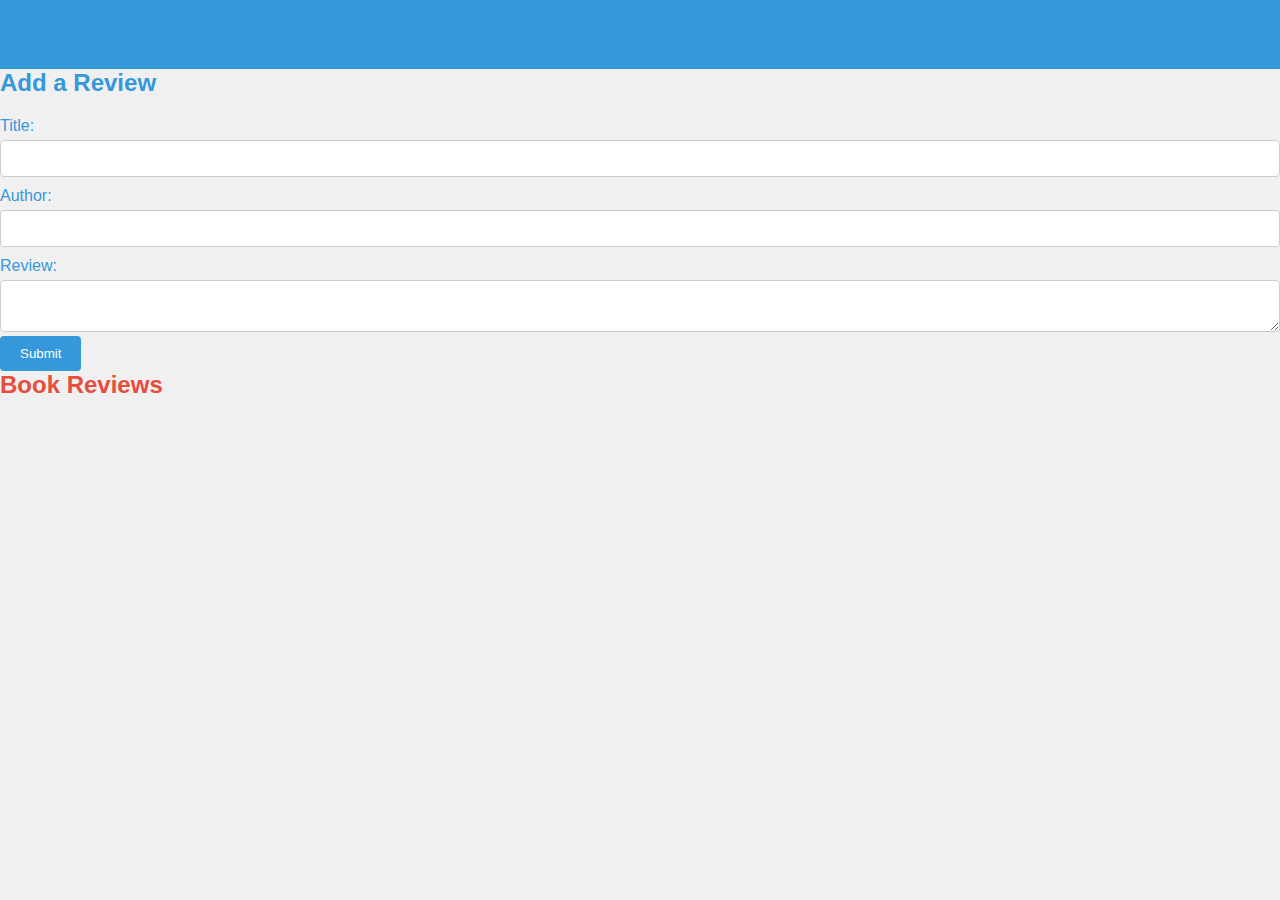
==== index.html @ f1efbf4f "Add files via upload" ====
<!DOCTYPE html>
<html lang="en">
<head>
    <meta charset="UTF-8">
    <meta name="viewport" content="width=device-width, initial-scale=1.0">
    <title>Book Reviews</title>
    <link rel="stylesheet" href="style.css">
</head>
<body>
    <header>
        <h1>Book Reviews</h1>
    </header>
    <main>
        <section id="add-review">
            <h2>Add a Review</h2>
            <form id="review-form">
                <label for="title">Title:</label>
                <input type="text" id="title" required>
                <label for="author">Author:</label>
                <input type="text" id="author" required>
                <label for="review">Review:</label>
                <textarea id="review" required></textarea>
                <button type="submit">Submit</button>
            </form>
        </section>
        <section id="reviews" class="secondary-color">
            <h2>Book Reviews</h2>
            <ul id="review-list">
                <!-- Reviews will be added here dynamically -->
            </ul>
        </section>
    </main>
    <script src="script.js"></script>
</body>
</html>
---- style.css ----
/* Reset some default styles */
* {
    margin: 0;
    padding: 0;
    box-sizing: border-box;
}

/* Define primary and secondary colors */
:root {
    --primary-color: #3498db; /* Blue */
    --secondary-color: #e74c3c; /* Red */
}

/* Global styles */
body {
    font-family: Arial, sans-serif;
    background-color: #f0f0f0;
    margin: 0;
    padding: 0;
    color: #333;
}

.container {
    max-width: 800px;
    margin: 0 auto;
    padding: 20px;
    background-color: #fff;
    box-shadow: 0 0 10px rgba(0, 0, 0, 0.1);
}

/* Header styles */
header {
    background-color: var(--primary-color);
    color: #fff;
    text-align: center;
    padding: 1rem 0;
}

/* Heading styles */
h1, h2 {
    color: var(--primary-color);
}

/* Form styles */
form {
    margin-top: 20px;
}

label {
    display: block;
    margin-top: 10px;
    color: var(--primary-color);
}

input[type="text"], textarea {
    width: 100%;
    padding: 10px;
    margin-top: 5px;
    border: 1px solid #ccc;
    border-radius: 4px;
}

button {
    background-color: var(--primary-color);
    color: #fff;
    border: none;
    padding: 10px 20px;
    cursor: pointer;
    border-radius: 4px;
}

/* Review list styles */
ul {
    list-style: none;
    padding: 0;
}

li {
    margin-bottom: 20px;
    padding: 10px;
    background-color: #f9f9f9;
    border: 1px solid #ddd;
    border-radius: 4px;
    box-shadow: 0 2px 4px rgba(0, 0, 0, 0.1);
}

/* Different color schemes */
.secondary-color {
    --primary-color: var(--secondary-color);
}

/* Additional styling for buttons */
button:hover {
    background-color: #2980b9; /* Darker blue on hover */
}

.secondary-color button {
    background-color: var(--secondary-color);
}

.secondary-color button:hover {
    background-color: #c0392b; /* Darker red on hover */
}
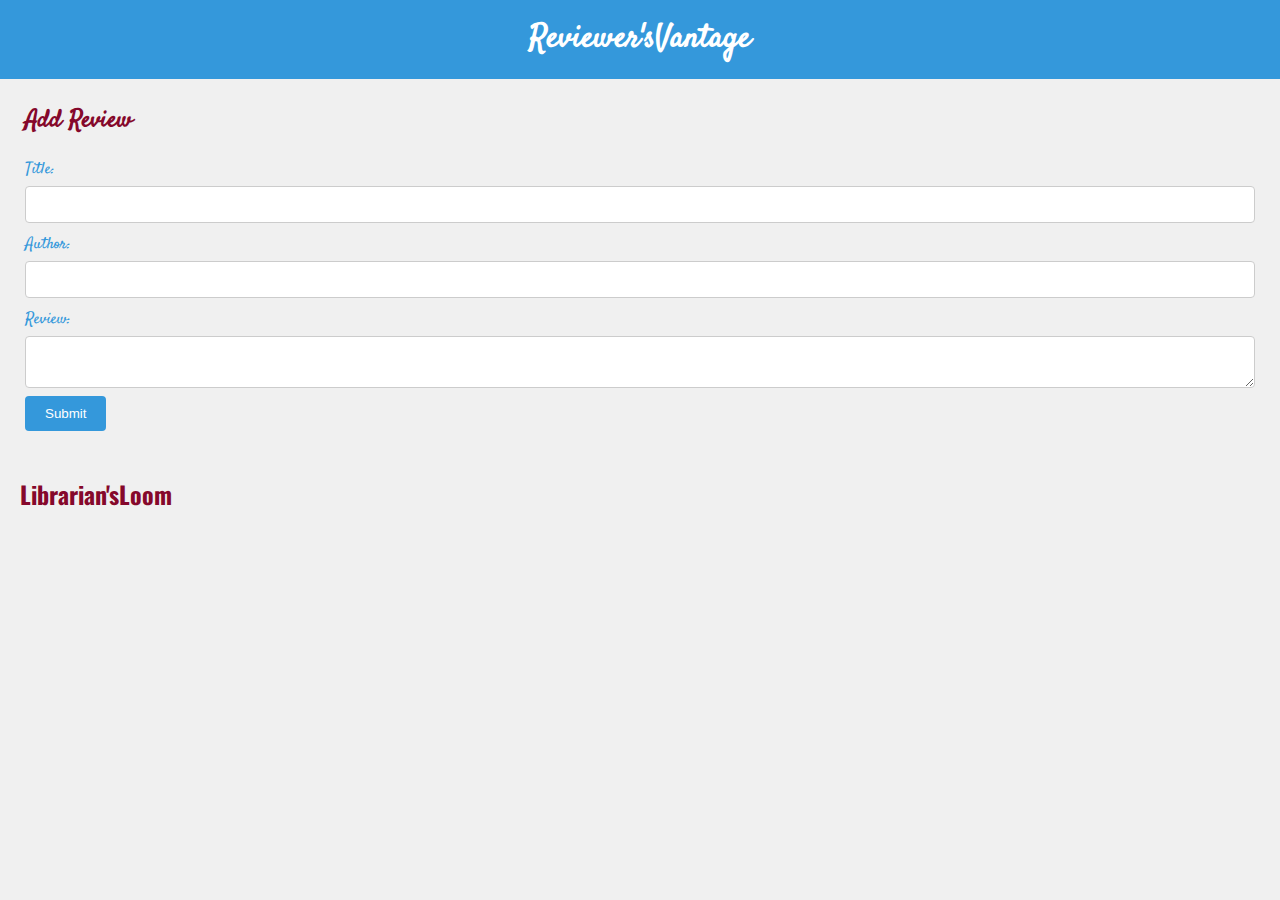
==== commit 6c505c28: "Updated Title and Style" ====
--- a/index.html
+++ b/index.html
@@ -8,11 +8,11 @@
 </head>
 <body>
     <header>
-        <h1>Book Reviews</h1>
+        <h1>Reviewer'sVantage</h1>
     </header>
     <main>
         <section id="add-review">
-            <h2>Add a Review</h2>
+            <h2>Add Review</h2>
             <form id="review-form">
                 <label for="title">Title:</label>
                 <input type="text" id="title" required>
@@ -24,7 +24,7 @@
             </form>
         </section>
         <section id="reviews" class="secondary-color">
-            <h2>Book Reviews</h2>
+            <h2>Librarian'sLoom</h2>
             <ul id="review-list">
                 <!-- Reviews will be added here dynamically -->
             </ul>
--- a/style.css
+++ b/style.css
@@ -1,3 +1,9 @@
+
+  @import url('https://fonts.googleapis.com/css2?family=Oswald:wght@700&display=swap');
+
+  @import url('https://fonts.googleapis.com/css2?family=Anton&family=Nosifer&family=Oswald:wght@700&family=Satisfy&display=swap');
+
+
 /* Reset some default styles */
 * {
     margin: 0;
@@ -13,11 +19,23 @@
 
 /* Global styles */
 body {
-    font-family: Arial, sans-serif;
+    font-family: 'Anton', sans-serif;
+font-family: 'Nosifer', sans-serif;
+font-family: 'Oswald', sans-serif;
+font-family: 'Satisfy', cursive;
     background-color: #f0f0f0;
     margin: 0;
     padding: 0;
     color: #333;
+}
+
+#add-review{
+    padding: 25px;
+    color:rgb(133, 8, 43);
+    font-family: 'Anton', sans-serif;
+font-family: 'Nosifer', sans-serif;
+font-family: 'Oswald', sans-serif;
+font-family: 'Satisfy', cursive;
 }
 
 .container {
@@ -37,9 +55,9 @@
 }
 
 /* Heading styles */
-h1, h2 {
+/* h1, h2 {
     color: var(--primary-color);
-}
+} */
 
 /* Form styles */
 form {
@@ -86,7 +104,9 @@
 
 /* Different color schemes */
 .secondary-color {
-    --primary-color: var(--secondary-color);
+    font-family: 'Oswald', sans-serif;
+    padding: 20px;
+    color:rgb(133, 8, 43)
 }
 
 /* Additional styling for buttons */
